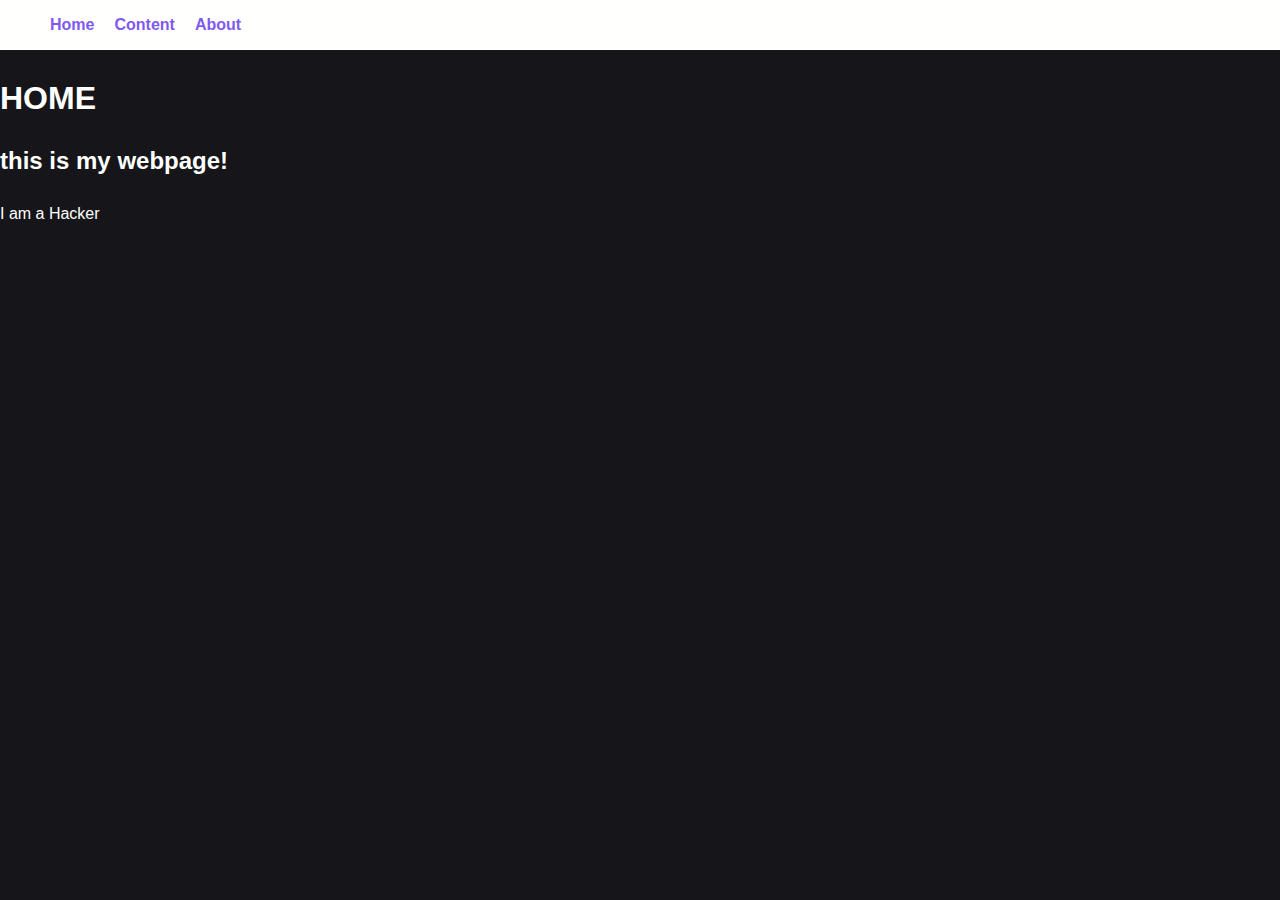
==== index.html @ debc5139 "first commit" ====
<!DOCTYPE html>
<html lang="en">
<head>
    <meta charset="UTF-8">
    <meta http-equiv="X-UA-Compatible" content="IE=edge">
    <meta name="viewport" content="width=device-width, initial-scale=1.0">
    <title>Home</title>
    <link rel="stylesheet" href="style.css">
</head>
<body>
    <nav>
        <button class="open-menu">Menu</button>

        <div class="menu">
            <a href="index.html">Home</a>
            <a href="content.html">Content</a>
            <a href="about.html">About</a>
            
        </div>
        
    </nav>
    <h1>home</h1>
    <h2>this is my webpage!</h2>
    <p>I am a Hacker</p>
    
    <script src="./app.js"></script>
</body>
</html>
---- style.css ----
body {
    margin: 0;
    padding: 0;
    font-family: arial;
    background-color:#16161a;
}


body * {
    margin: 0;
    padding: 0;
    font-family: arial;
    box-sizing: border-box;
}

nav {
    height: 50px;
    width: 100vw;
    background: #fffffe;
    display: flex;
    align-items: center;
    padding: 0 50px;
}

nav a {
    text-decoration: none;
    margin-right: 20px;
    color: #7f5af0;
    font-weight: 600;
}

nav a:hover {
    color: #666;
}

.open-menu {
    display: none;
}

.menu {
    display: flex;
    align-items: center;
}

h1 {
    text-transform: uppercase;
    margin-top: 30px;
    margin-bottom: 30px;
   color: #fffffe;
}

h2 {
    color: #fffffe;
}




p {
    margin-top: 30px;
    color: #fffffe;





}








@media(max-width: 500px) {
    .open-menu {
        display: block;
    }

    .menu {
        position: absolute;
        top: 50px;
        left: 0px;
        flex-direction: column;
        width: 100vw;
        background: lightgrey;
        display: none;
    }

    .menu.show {
        display: flex;
    }

    nav a {
        margin-bottom: 30px;
        }

}

img {
    width: 500px;
}
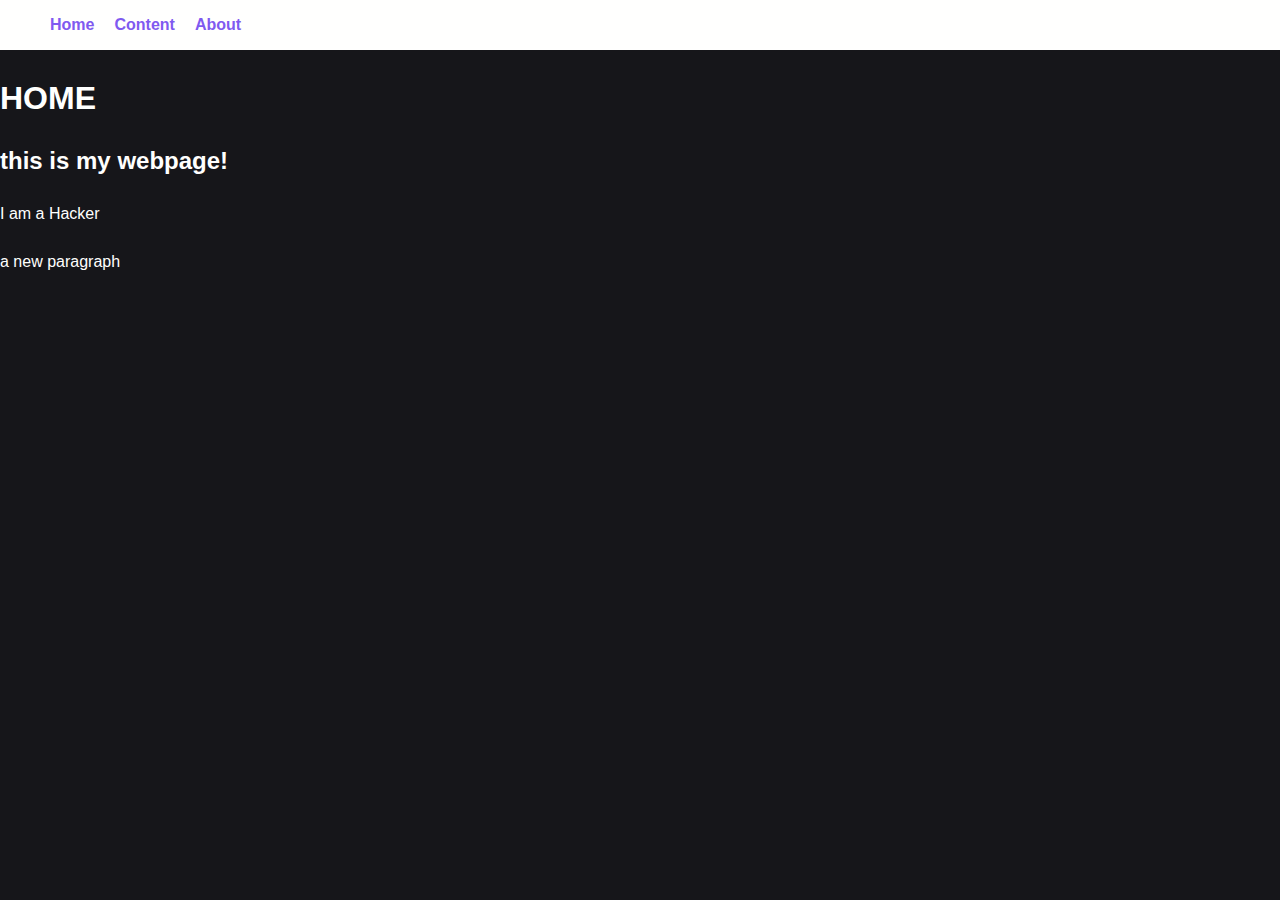
==== commit 66334277: "added a new paragraph" ====
--- a/index.html
+++ b/index.html
@@ -22,6 +22,7 @@
     <h1>home</h1>
     <h2>this is my webpage!</h2>
     <p>I am a Hacker</p>
+    <p>a new paragraph</p>
     
     <script src="./app.js"></script>
 </body>
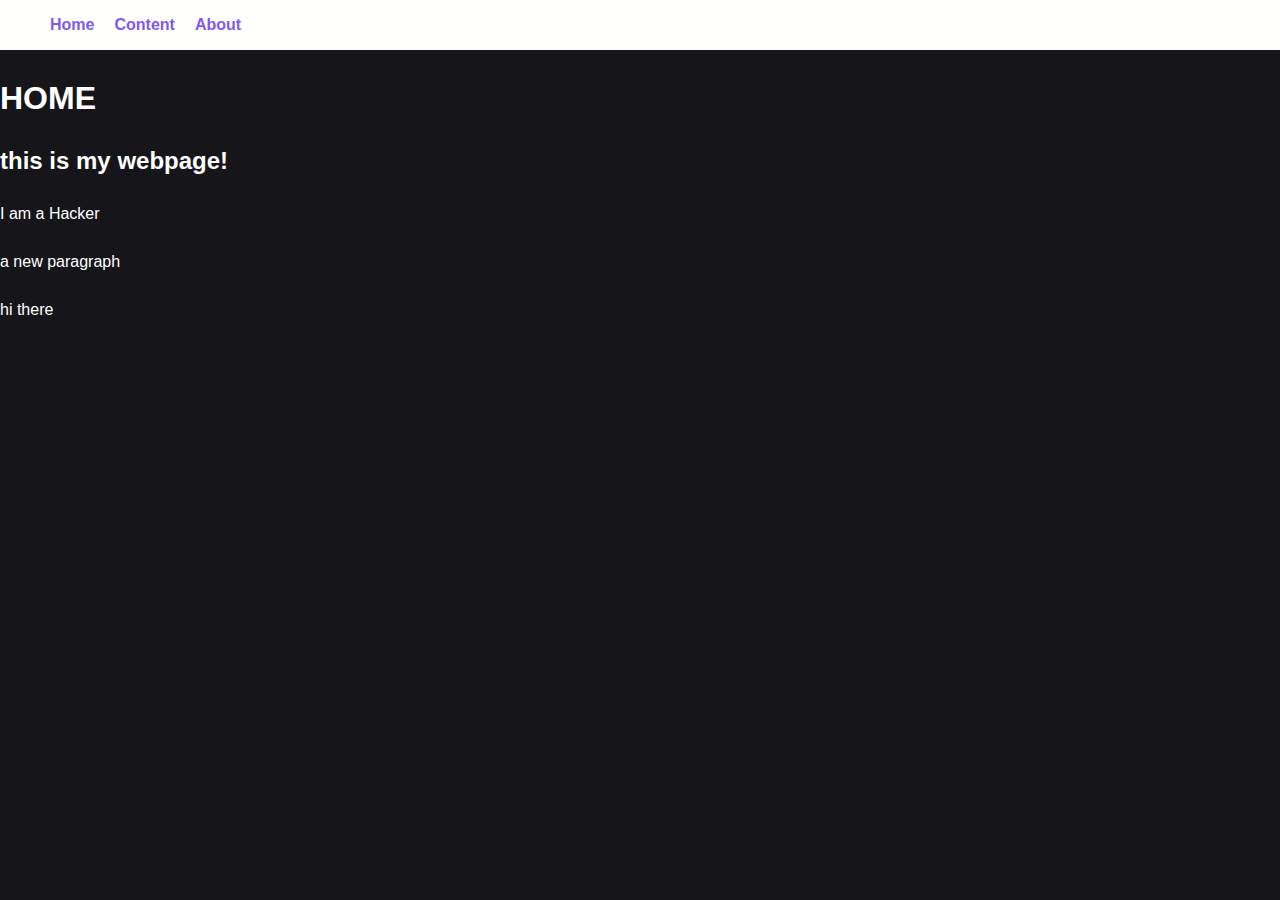
==== commit aa88279d: "added hi there paragraph" ====
--- a/index.html
+++ b/index.html
@@ -23,6 +23,7 @@
     <h2>this is my webpage!</h2>
     <p>I am a Hacker</p>
     <p>a new paragraph</p>
+    <p>hi there</p>
     
     <script src="./app.js"></script>
 </body>
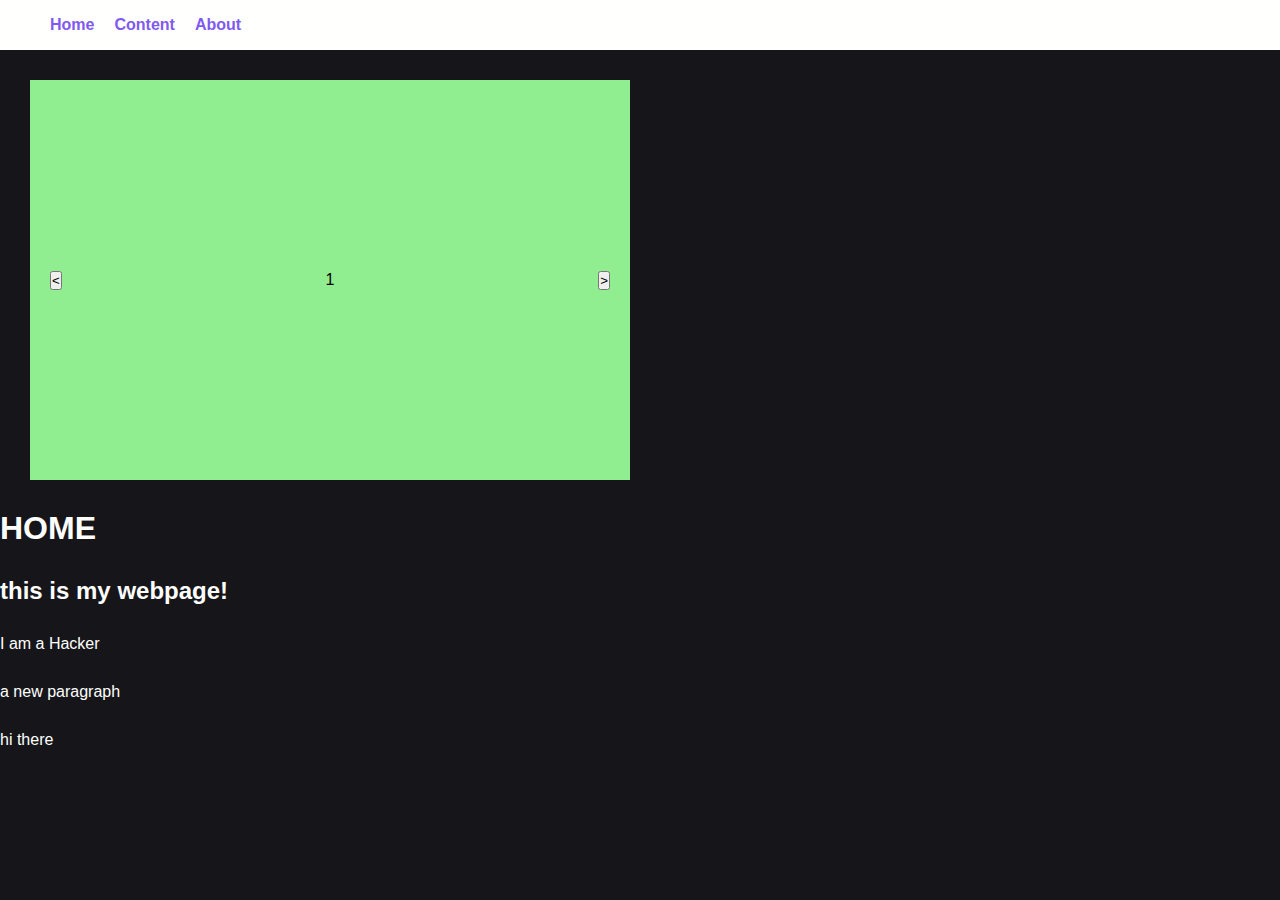
==== commit 8fe79172: "app.js" ====
--- a/index.html
+++ b/index.html
@@ -15,10 +15,19 @@
             <a href="index.html">Home</a>
             <a href="content.html">Content</a>
             <a href="about.html">About</a>
-            
         </div>
-        
     </nav>
+
+    <div class="carousel">
+        <button class="left"><</button>
+        <div class="slide show">1</div>
+        <div class="slide">2</div>
+        <div class="slide">3</div>
+        <div class="slide">4</div>
+        <div class="slide">5</div>
+        <button class="right">></button>
+    </div>
+
     <h1>home</h1>
     <h2>this is my webpage!</h2>
     <p>I am a Hacker</p>
--- a/style.css
+++ b/style.css
@@ -100,4 +100,41 @@
 
 img {
     width: 500px;
+}
+
+.carousel {
+    background: lightgray;
+    width: 600px;
+    height: 400px;
+    margin: 30px;
+    position: relative;
+    overflow: hidden;
+    display: flex;
+    align-items: center;
+}
+
+.carousel .slide {
+    width: 100%;
+    height: 100%;
+    background: lightgreen;
+    display: flex;
+    align-items: center;
+    justify-content: center;
+    display: none;
+}
+
+.carousel .slide.show {
+    display: flex;
+}
+
+
+.carousel .left {
+    position: absolute;
+    left: 20px;
+}
+
+
+.carousel .right {
+    position: absolute;
+    right: 20px;
 }